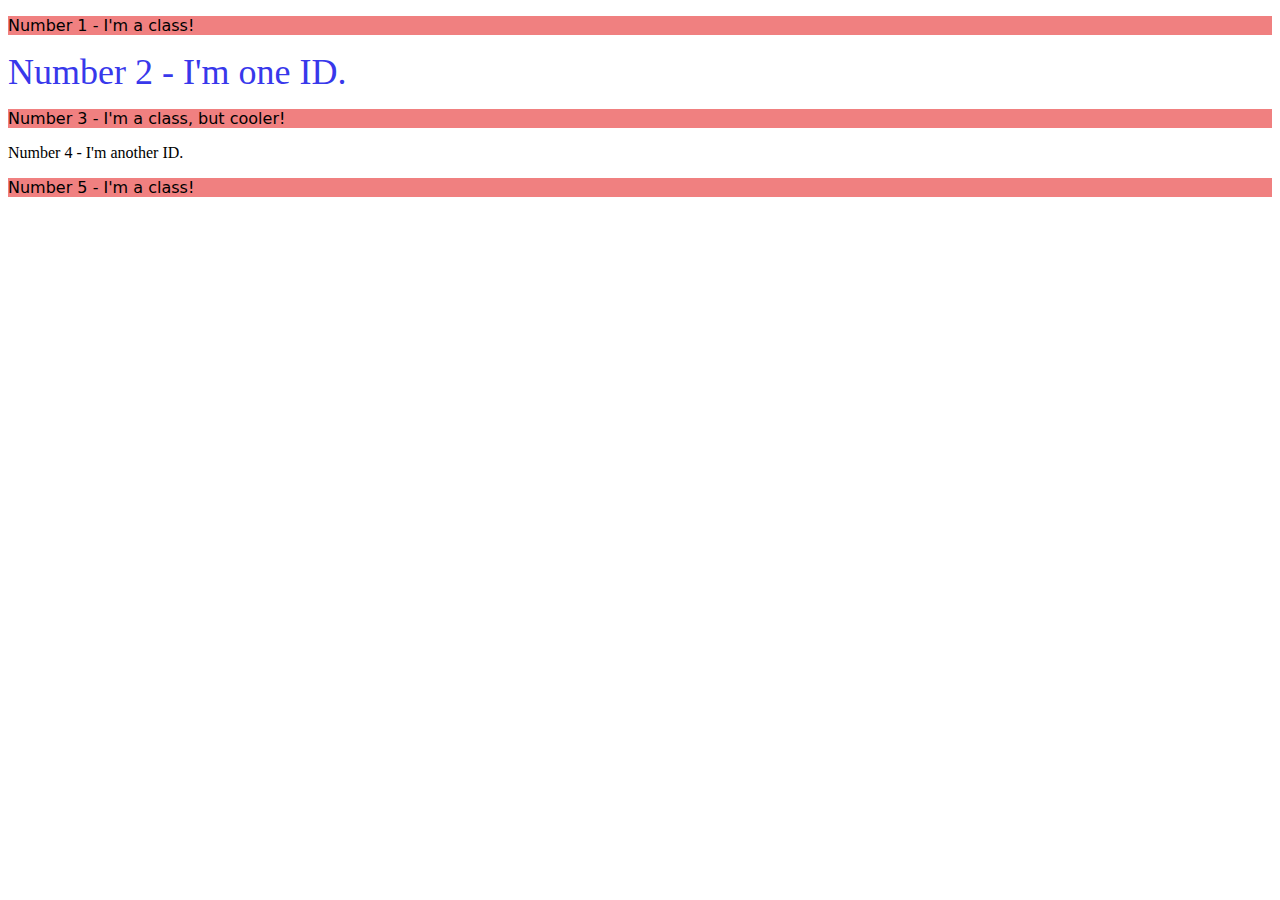
==== foundations/02-class-id-selectors/index.html @ 5a51136b "02 Added style to second element" ====
<!DOCTYPE html>
<html lang="en">
  <head>
    <meta charset="UTF-8">
    <meta http-equiv="X-UA-Compatible" content="IE=edge">
    <meta name="viewport" content="width=device-width, initial-scale=1.0">
    <title>Class and ID Selectors</title>
    <link rel="stylesheet" href="style.css">
  </head>
  <body>
    <p>Number 1 - I'm a class!</p>
    <div id="second-element">Number 2 - I'm one ID.</div>
    <p id="third-element">Number 3 - I'm a class, but cooler!</p>
    <div id="fourth-element">Number 4 - I'm another ID.</div>
    <p>Number 5 - I'm a class!</p>
  </body>
</html>
---- foundations/02-class-id-selectors/style.css ----
p {
  background-color:#f08080;
  font-family: "Verdana","DejaVu Sans", sans-serif;  
}
#second-element{
    color:#3838eb;
    font-size: 36px;
}
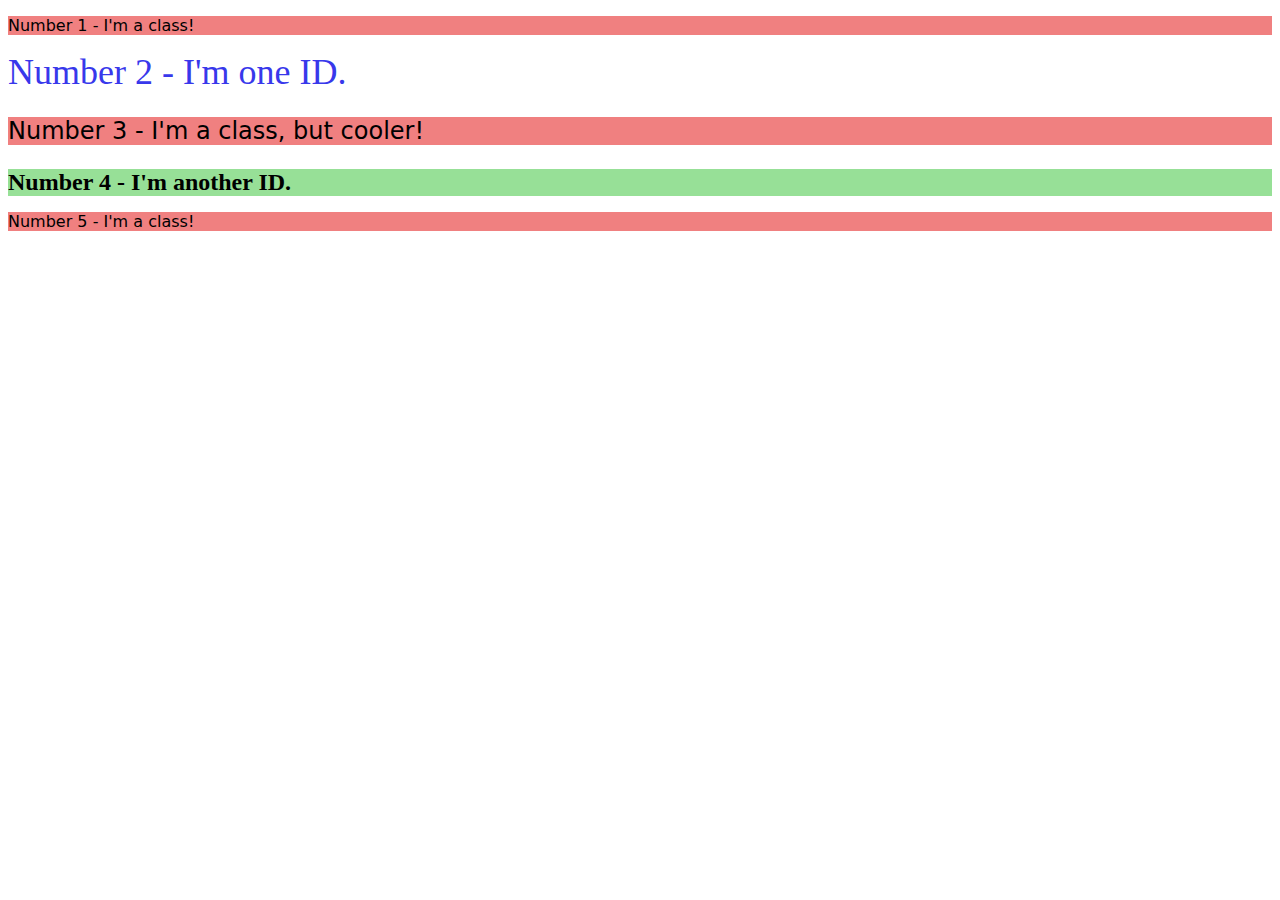
==== commit 8f7da26b: "02 Update from type selector <p> to class selector for odd elements" ====
--- a/foundations/02-class-id-selectors/index.html
+++ b/foundations/02-class-id-selectors/index.html
@@ -8,10 +8,10 @@
     <link rel="stylesheet" href="style.css">
   </head>
   <body>
-    <p>Number 1 - I'm a class!</p>
+    <p class="odd">Number 1 - I'm a class!</p>
     <div id="second-element">Number 2 - I'm one ID.</div>
-    <p id="third-element">Number 3 - I'm a class, but cooler!</p>
+    <p id="third-element" class="odd">Number 3 - I'm a class, but cooler!</p>
     <div id="fourth-element">Number 4 - I'm another ID.</div>
-    <p>Number 5 - I'm a class!</p>
+    <p class="odd">Number 5 - I'm a class!</p>
   </body>
 </html>--- a/foundations/02-class-id-selectors/style.css
+++ b/foundations/02-class-id-selectors/style.css
@@ -1,8 +1,16 @@
-p {
+.odd{
   background-color:#f08080;
   font-family: "Verdana","DejaVu Sans", sans-serif;  
 }
 #second-element{
     color:#3838eb;
     font-size: 36px;
+}
+#third-element{
+    font-size: 24px;
+}
+#fourth-element{
+    background-color:#97e097;
+    font-size:24px;
+    font-weight:bold;
 }